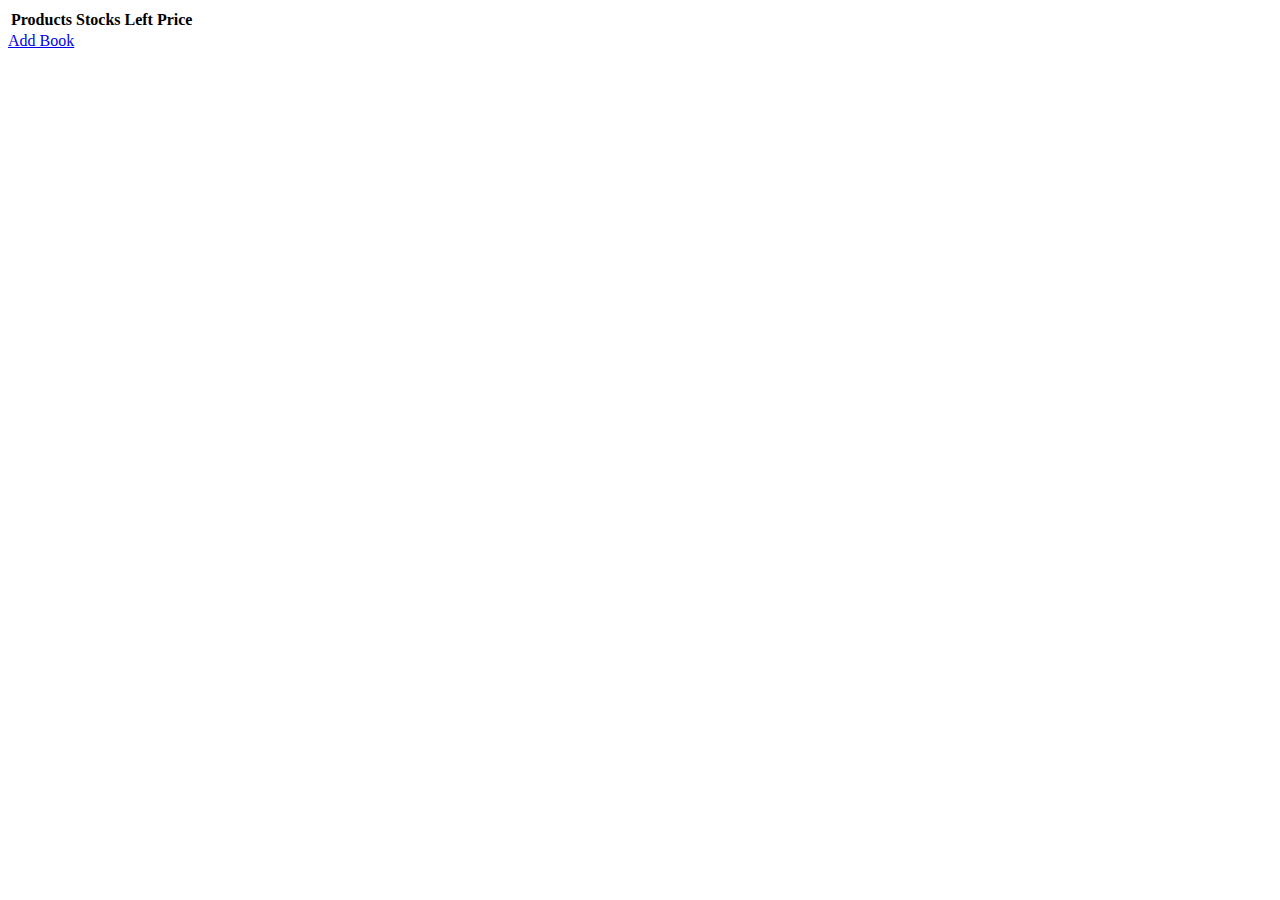
==== HTML/admin_addbook.html @ 60afe56a "eds" ====
<!DOCTYPE html>
<html lang="en">
  <head>
    <meta charset="UTF-8" />
    <meta name="viewport" content="width=device-width, initial-scale=1.0" />
    <title>Unoguerta</title>
    <!-- styles -->  
    <link rel="stylesheet" href="https://cdnjs.cloudflare.com/ajax/libs/font-awesome/6.4.2/css/all.min.css"/>
    <link rel="stylesheet" href="./assets/css/style.css" />
    <link rel="stylesheet" href="./assets/css/responsive.css" />
  </head>
  <body>
    <!-- booking list start -->
    <div class="booking-list my-5">
      <div class="container">
        <div class="row">
          <div id="tableToggle" class="tableToggle">
            <table class="table tableAdd">
              <thead class="table-dark">
                <tr>
                  <th scope="col" class="orth">Products</th>
                  <th scope="col" class="orth">Stocks Left</th>
                  <th scope="col" class="orth">Price</th> 
                  <th scope="col"></th> 
                  <th scope="col"></th> 
                </tr>
              </thead>
              <tbody id="tableBody">
              </tbody>
            </table>  
          </div>
          <div class="text_button">
            <!-- Button trigger add book modal -->
            <a href="add_modal.html"
              type="button"
              class="btn_submit"
              id="addBookBtn"
              data-bs-toggle="modal"
              data-bs-target="#addBookModal"
            >
              Add Book
          </a>
          </div>
        </div>
      </div>
    </div>
    <!-- booking list end -->
  </body>
</html>
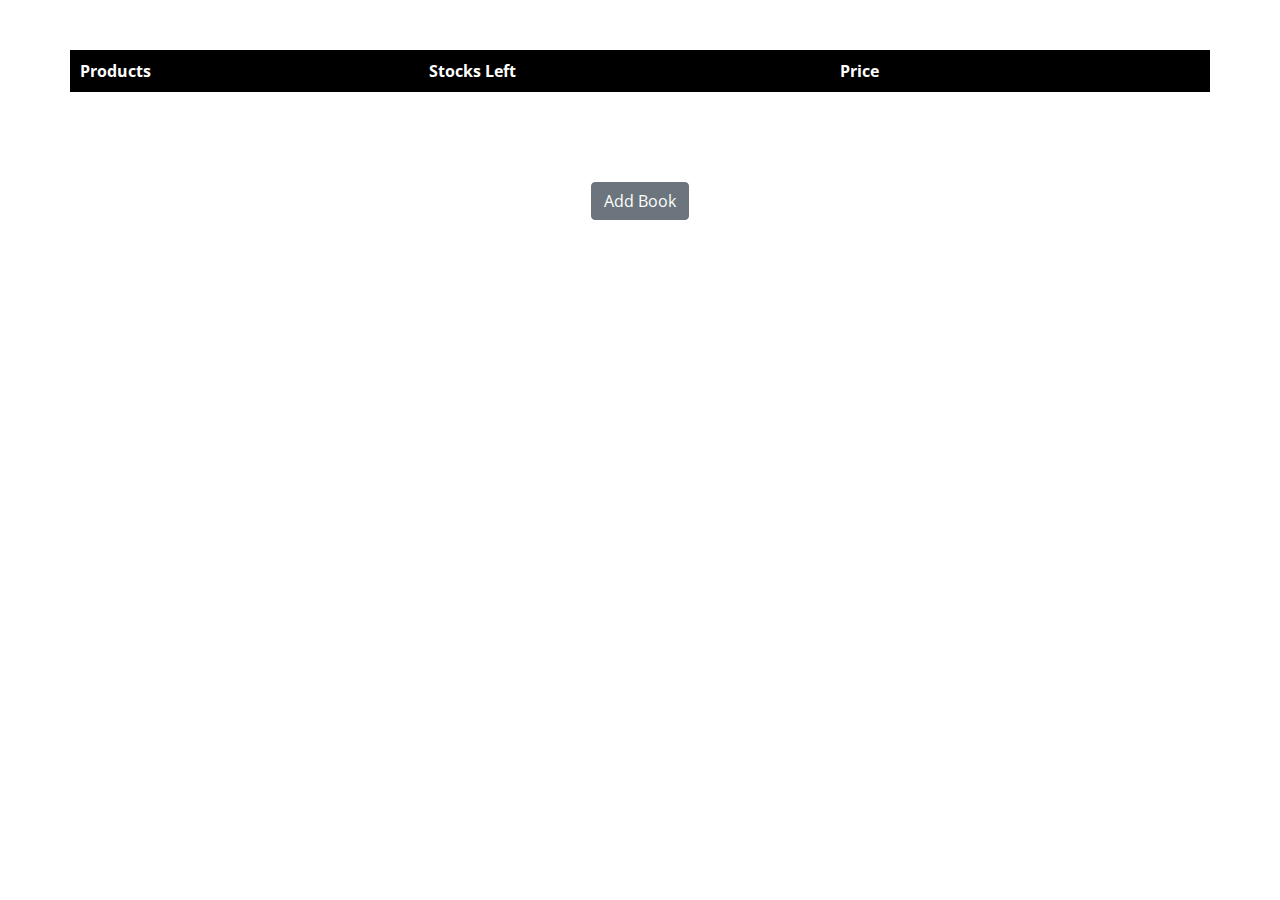
==== commit 2ba6b8e1: "major changes" ====
--- a/HTML/admin_addbook.html
+++ b/HTML/admin_addbook.html
@@ -4,10 +4,13 @@
     <meta charset="UTF-8" />
     <meta name="viewport" content="width=device-width, initial-scale=1.0" />
     <title>Unoguerta</title>
-    <!-- styles -->  
-    <link rel="stylesheet" href="https://cdnjs.cloudflare.com/ajax/libs/font-awesome/6.4.2/css/all.min.css"/>
-    <link rel="stylesheet" href="./assets/css/style.css" />
-    <link rel="stylesheet" href="./assets/css/responsive.css" />
+    <!-- styles -->
+    <link
+      rel="stylesheet"
+      href="https://cdnjs.cloudflare.com/ajax/libs/font-awesome/6.4.2/css/all.min.css"
+    />
+    <link rel="stylesheet" href="../CSS/style.css" />
+    <link rel="stylesheet" href="../CSS/responsive.css" />
   </head>
   <body>
     <!-- booking list start -->
@@ -20,18 +23,18 @@
                 <tr>
                   <th scope="col" class="orth">Products</th>
                   <th scope="col" class="orth">Stocks Left</th>
-                  <th scope="col" class="orth">Price</th> 
-                  <th scope="col"></th> 
-                  <th scope="col"></th> 
+                  <th scope="col" class="orth">Price</th>
+                  <th scope="col"></th>
+                  <th scope="col"></th>
                 </tr>
               </thead>
-              <tbody id="tableBody">
-              </tbody>
-            </table>  
+              <tbody id="tableBody"></tbody>
+            </table>
           </div>
           <div class="text_button">
             <!-- Button trigger add book modal -->
-            <a href="add_modal.html"
+            <a
+              href="add_modal.html"
               type="button"
               class="btn_submit"
               id="addBookBtn"
@@ -39,7 +42,7 @@
               data-bs-target="#addBookModal"
             >
               Add Book
-          </a>
+            </a>
           </div>
         </div>
       </div>
--- a/CSS/style.css
+++ b/CSS/style.css
@@ -0,0 +1,489 @@
+@import url("https://fonts.googleapis.com/css2?family=Open+Sans:wght@300;400;500;600;700&display=swap");
+
+.navigationBarContainer {
+  height: 90px;
+  text-align: center;
+  box-shadow: 0px 4px 4px 0px rgba(0, 0, 0, 0.1);
+  background-color: white;
+  width: 100%;
+  position: fixed;
+  top: 0;
+  z-index: 50;
+}
+
+.navBarContent {
+  display: flex;
+  height: 100%;
+  padding-left: 50px;
+  padding-right: 50px;
+  align-items: center;
+}
+
+.navBarContent span {
+  flex: 1;
+  display: flex;
+  align-items: center;
+  justify-content: flex-end;
+  gap: 80px;
+}
+
+.navBarContent h1 {
+  font-family: Luckiest Guy;
+  color: #1c305c;
+  font-size: 60px;
+}
+
+.navBarContent h1 a {
+  text-decoration: none;
+  color: #1c305c;
+}
+
+.icons a {
+  color: #1c305c;
+}
+
+.shoppingBag[data-count]:before {
+  content: attr(data-count);
+  position: absolute;
+  top: -10px;
+  right: -10px;
+  background-color: #bb0e1c;
+  color: white;
+  border-radius: 50%;
+  padding: 5px 10px;
+  font-size: 12px;
+  z-index: 100;
+}
+
+.shoppingBag {
+  position: relative;
+  display: inline-block;
+}
+
+.avatar-upload {
+  position: relative;
+  height: 100%;
+}
+.avatar-upload .avatar-edit {
+  position: absolute;
+  z-index: 1;
+  bottom: -36px;
+  left: 50%;
+  transform: translateX(-50%);
+}
+.avatar-upload .avatar-edit input {
+  display: none;
+}
+.avatar-upload .avatar-edit input + label {
+  display: inline-block;
+  cursor: pointer;
+  text-decoration: underline;
+  font-weight: 600;
+  transition: all 0.2s ease-in-out;
+  position: relative;
+  text-align: center;
+}
+.avatar-upload .avatar-preview {
+  width: 100%;
+  height: 100%;
+  position: relative;
+}
+.avatar-upload .avatar-preview > div {
+  width: 100%;
+  height: 100%;
+  background-size: cover;
+  background-repeat: no-repeat;
+  background-position: center;
+}
+
+/* Shakil css Here */
+/*********************************/
+/***********1.GLOBAL CSS*********/
+/********************************/
+html,
+body,
+div,
+span,
+object,
+iframe,
+h1,
+h2,
+h3,
+h4,
+h5,
+h6,
+p,
+blockquote,
+pre,
+abbr,
+address,
+cite,
+code,
+del,
+dfn,
+em,
+img,
+ins,
+kbd,
+q,
+samp,
+small,
+strong,
+sub,
+sup,
+var,
+b,
+i,
+dl,
+dt,
+dd,
+ol,
+ul,
+li,
+fieldset,
+form,
+label,
+legend,
+table,
+caption,
+tbody,
+tfoot,
+thead,
+tr,
+th,
+td,
+article,
+aside,
+canvas,
+details,
+figcaption,
+figure,
+footer,
+header,
+hgroup,
+menu,
+nav,
+section,
+summary,
+time,
+mark,
+audio,
+span,
+video {
+  margin: 0;
+  padding: 0;
+  border: 0;
+  outline: 0;
+  font-size: 100%;
+  background: transparent;
+}
+table {
+  border-collapse: collapse;
+  border-spacing: 0;
+}
+button {
+  outline: none !important;
+}
+input {
+  outline: none !important;
+}
+
+h1,
+h2,
+h3,
+h4,
+h5,
+h6,
+p {
+  margin: 0;
+  padding: 0;
+}
+input,
+button,
+textarea,
+select {
+  outline: none;
+}
+.btn.focus,
+.btn:focus {
+  outline: none;
+  -webkit-box-shadow: none !important;
+  box-shadow: none !important;
+}
+
+ul {
+  margin: 0;
+  padding: 0;
+  list-style: none;
+}
+a {
+  margin: 0;
+  padding: 0;
+  text-decoration: none;
+}
+a:hover {
+  text-decoration: none;
+}
+body {
+  font-size: 16px;
+  font-weight: 400;
+  overflow: hidden;
+  font-family: "Open Sans", sans-serif;
+}
+html {
+  scroll-behavior: smooth;
+  overflow-x: hidden;
+}
+
+.input_box {
+  display: block;
+  width: 100%;
+  padding: 0.375rem 0.75rem;
+  font-size: 16px;
+  font-weight: 400;
+  line-height: 1.5;
+  color: #212529;
+  background-color: #fff;
+  background-clip: padding-box;
+  border: 1px solid #ced4da;
+  -webkit-appearance: none;
+  -moz-appearance: none;
+  appearance: none;
+  border-radius: 0.25rem;
+  transition: border-color 0.15s ease-in-out, box-shadow 0.15s ease-in-out;
+  box-sizing: border-box;
+  margin-bottom: 18px;
+}
+
+.custom_row {
+  display: flex;
+  flex-wrap: wrap;
+  justify-content: space-between;
+}
+
+.container {
+  max-width: 1140px;
+  width: 100%;
+  margin: 0 auto;
+}
+
+.h5,
+h5 {
+  font-size: 1.25rem;
+}
+
+.column_6 {
+  flex: 0 0 auto;
+  width: 49%;
+}
+
+h5 {
+  color: #353535;
+  font-weight: 400;
+}
+
+.border-top {
+  border-top: 1px solid #dee2e6 !important;
+}
+
+.text_total {
+  font-weight: 700;
+}
+
+.basket {
+  margin-top: 55px;
+}
+
+.table {
+  width: 100%;
+  margin-bottom: 1rem;
+  color: #212529;
+  vertical-align: top;
+  border-color: #dee2e6;
+}
+
+table {
+  caption-side: bottom;
+  border-collapse: collapse;
+}
+
+.shipping {
+  margin: 40px 0px;
+}
+
+.shipping_form h5 {
+  margin-bottom: 15px;
+}
+
+.btn_submit {
+  display: inline-block;
+  font-weight: 400;
+  line-height: 1.5;
+  color: #212529;
+  text-align: center;
+  text-decoration: none;
+  vertical-align: middle;
+  cursor: pointer;
+  -webkit-user-select: none;
+  -moz-user-select: none;
+  user-select: none;
+  background-color: transparent;
+  border: 1px solid transparent;
+  padding: 0.375rem 0.75rem;
+  font-size: 1rem;
+  border-radius: 0.25rem;
+  transition: color 0.15s ease-in-out, background-color 0.15s ease-in-out,
+    border-color 0.15s ease-in-out, box-shadow 0.15s ease-in-out;
+  color: #fff;
+  background-color: #6c757d;
+  border-color: #6c757d;
+  margin-top: 30px;
+  transition: 0.3s;
+}
+
+.btn_submit:hover {
+  opacity: 0.83;
+}
+
+.email_group {
+  margin-bottom: 40px;
+}
+
+.ms-2 {
+  margin-bottom: 4px;
+  padding-left: 10px;
+}
+
+.text-last {
+  text-align: right !important;
+}
+
+.tbale_shipping tr {
+  display: flex;
+  justify-content: space-between;
+  padding: 10px;
+  box-sizing: border-box;
+}
+
+.tableAdd tr td,
+.tableAdd tr th {
+  padding: 10px;
+  box-sizing: border-box;
+}
+
+.text-last.text_total {
+  width: 100%;
+  font-weight: 700;
+}
+
+/* Admin css here  */
+
+#deleteModal,
+#editModal,
+#addBookModal {
+  display: none;
+  box-sizing: border-box;
+}
+
+#addBookModal {
+  /* display: block; */
+  position: absolute;
+  width: 100%;
+  top: 0;
+  background: #fff;
+  padding: 15px 15px 15px 15px;
+}
+
+.text_button {
+  text-align: center;
+  margin-top: 60px;
+}
+
+.form_group_6 {
+  display: flex;
+  justify-content: space-between;
+}
+
+.form_group_6 .form_group {
+  width: 49%;
+}
+
+.form_group label {
+  margin-bottom: 8px;
+  display: inline-block;
+}
+
+.add_btn_last {
+  display: flex;
+  gap: 10px;
+  justify-content: center;
+  width: 100%;
+}
+
+#description {
+  margin-bottom: 0;
+}
+
+.table-dark {
+  background: #000;
+  color: #fff;
+}
+
+#tableToggle {
+  margin-top: 50px;
+}
+
+.edit_del_btn {
+  background: transparent;
+  border: none;
+  cursor: pointer;
+}
+
+.table tr th {
+  text-align: left;
+}
+
+#tableBody tr {
+  width: 100%;
+}
+
+#editModal {
+  /* display: block; */
+  position: absolute;
+  width: 100%;
+  top: 0;
+  background: #fff;
+  padding: 15px 15px 15px 15px;
+}
+
+#deleteModal {
+  position: absolute;
+  width: 100%;
+  top: 100px;
+  background: #fff;
+  padding: 15px 15px 15px 15px;
+  max-width: 500px;
+  width: 100%;
+  border-radius: 5px;
+  margin: 0 auto;
+  left: 0;
+  right: 0;
+}
+
+.modal-body {
+  text-align: center;
+}
+
+.delete_overlay {
+  position: absolute;
+  width: 100%;
+  height: 100%;
+  display: none;
+  top: 0;
+  left: 0;
+  background: rgba(0, 0, 0, 0.5);
+}
+
+.basket_btn {
+  text-align: center;
+}
--- a/CSS/responsive.css
+++ b/CSS/responsive.css
@@ -0,0 +1,145 @@
+@media all and (max-width: 1160px) {
+  .container {
+    padding: 0 15px;
+    box-sizing: border-box;
+  }
+}
+
+@media all and (max-width: 991px) {
+  .custom_row {
+    flex-direction: column;
+  }
+  .column_6 {
+    width: 100%;
+  }
+  .container {
+    max-width: 720px;
+  }
+  .ms-2 {
+    margin-top: 40px;
+  }
+  #addBookModal .form_group {
+    text-align: left;
+  }
+
+  .avatar-upload .avatar-preview > div {
+    background-size: 100%;
+    height: 470px;
+    margin-bottom: 60px;
+  }
+}
+
+@media all and (max-width: 767px) {
+  .container {
+    max-width: 540px;
+  }
+}
+
+@media all and (max-width: 576px) {
+  .avatar-upload .avatar-preview > div {
+    height: 200px;
+  }
+}
+
+.navigationBarContainer {
+  height: 90px;
+  text-align: center;
+  box-shadow: 0px 4px 4px 0px rgba(0, 0, 0, 0.1);
+  background-color: white;
+  width: 100%;
+  position: fixed;
+  top: 0;
+  z-index: 50;
+}
+
+.navBarContent {
+  display: flex;
+  height: 100%;
+  padding-left: 50px;
+  padding-right: 50px;
+  align-items: center;
+}
+
+.navBarContent span {
+  flex: 1;
+  display: flex;
+  align-items: center;
+  justify-content: flex-end;
+  gap: 80px;
+}
+
+.navBarContent h1 {
+  font-family: Luckiest Guy;
+  color: #1c305c;
+  font-size: 60px;
+}
+
+.navBarContent h1 a {
+  text-decoration: none;
+  color: #1c305c;
+}
+
+.icons a {
+  color: #1c305c;
+}
+
+.shoppingBag[data-count]:before {
+  content: attr(data-count);
+  position: absolute;
+  top: -10px;
+  right: -10px;
+  background-color: #bb0e1c;
+  color: white;
+  border-radius: 50%;
+  padding: 5px 10px;
+  font-size: 12px;
+  z-index: 100;
+}
+
+.shoppingBag {
+  position: relative;
+  display: inline-block;
+}
+
+@media all and (max-width: 1160px) {
+  .container {
+    padding: 0 15px;
+    box-sizing: border-box;
+  }
+}
+
+@media all and (max-width: 991px) {
+  .custom_row {
+    flex-direction: column;
+  }
+  .column_6 {
+    width: 100%;
+  }
+  .container {
+    max-width: 720px;
+  }
+  .ms-2 {
+    margin-top: 40px;
+  }
+  #addBookModal .form_group {
+    text-align: left;
+  }
+
+  .avatar-upload .avatar-preview > div {
+    background-size: 100%;
+    height: 470px;
+    margin-bottom: 60px;
+  }
+}
+
+@media all and (max-width: 767px) {
+  .container {
+    max-width: 540px;
+  }
+}
+
+@media all and (max-width: 576px) {
+  .avatar-upload .avatar-preview > div {
+    height: 200px;
+  }
+}
